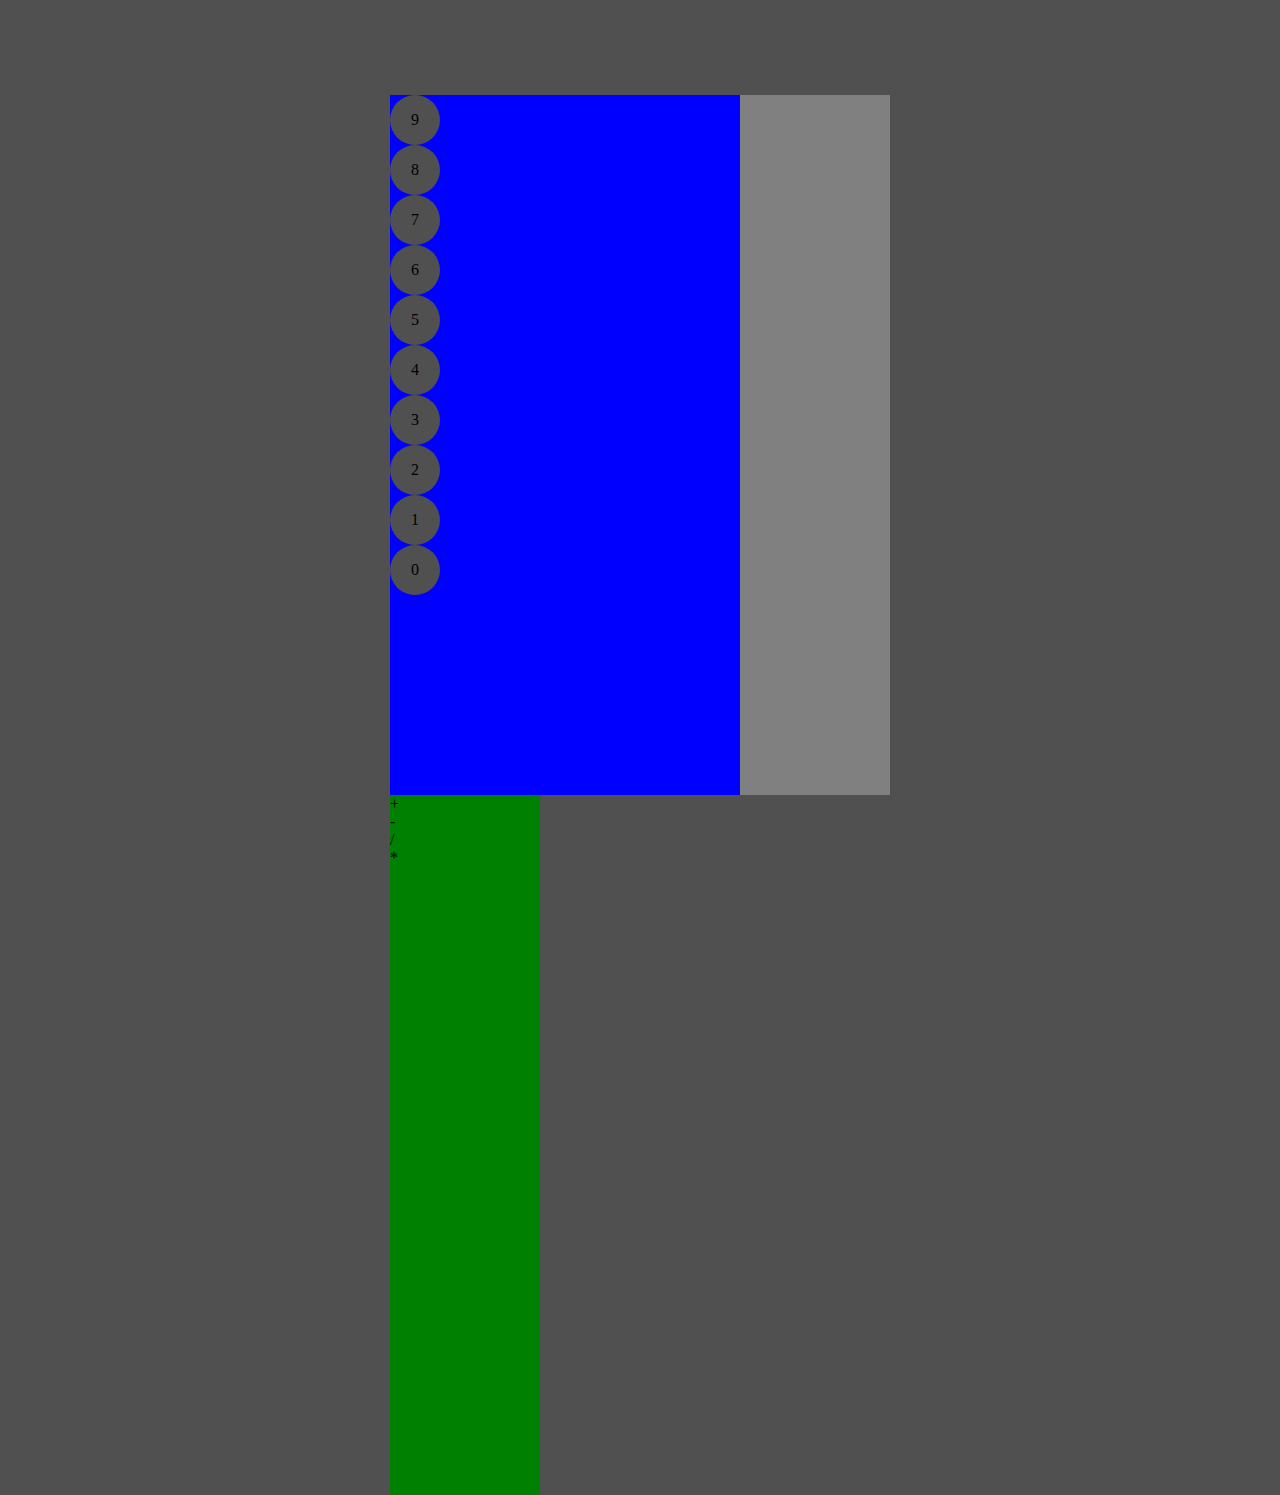
==== calculadora/index.html @ 582839f5 "text" ====
<!DOCTYPE html>
<html lang="en">
<head>
    <meta charset="UTF-8">
    <meta http-equiv="X-UA-Compatible" content="IE=edge">
    <meta name="viewport" content="width=device-width, initial-scale=1.0">
    <link rel="stylesheet" href="style.css">
    <title>Calculadora</title>
</head>
<body>
    <main>
        <div id="resultado"></div>
        <div id="esq">
            <div class="btn" id="nove">9</div>
            <div class="btn" id="oito">8</div>
            <div class="btn" id="sete">7</div>
            <div class="btn" id="seis">6</div>
            <div class="btn" id="cinco">5</div>
            <div class="btn" id="quatro">4</div>
            <div class="btn" id="tres">3</div>
            <div class="btn" id="dois">2</div>
            <div class="btn" id="um">1</div>
            <div class="btn" id="zero">0</div>
        </div>
        <div id="dir">
            <div id="add">+</div>
            <div id="sub">-</div>
            <div id="div">/</div>
            <div id="mult">*</div>
            <div id="resultBtn"></div>
        </div>
    </main>
    <script src="script.js"></script>
</body>
</html>
---- calculadora/style.css ----
@charset "UTF-8";

body {
    display: flex;
    justify-content: center;
    align-items: center;
    background-color: #505050;
    height: 97vh;
}

main {
    height: 700px;
    width: 500px;
    background-color: gray;
}

div#esq {
    display: inline-block;
    background-color: blue;
    width: 70%;
    height: 100%;
}

div#dir {
    display: inline-block;
    background-color: green;
    width: 30%;
    height: 100%;
}

div.btn {
    display: flex;
    align-items: center;
    justify-content: center;
    height: 50px;
    width: 50px;
    border-radius: 50%;
    background-color: #505050;
}
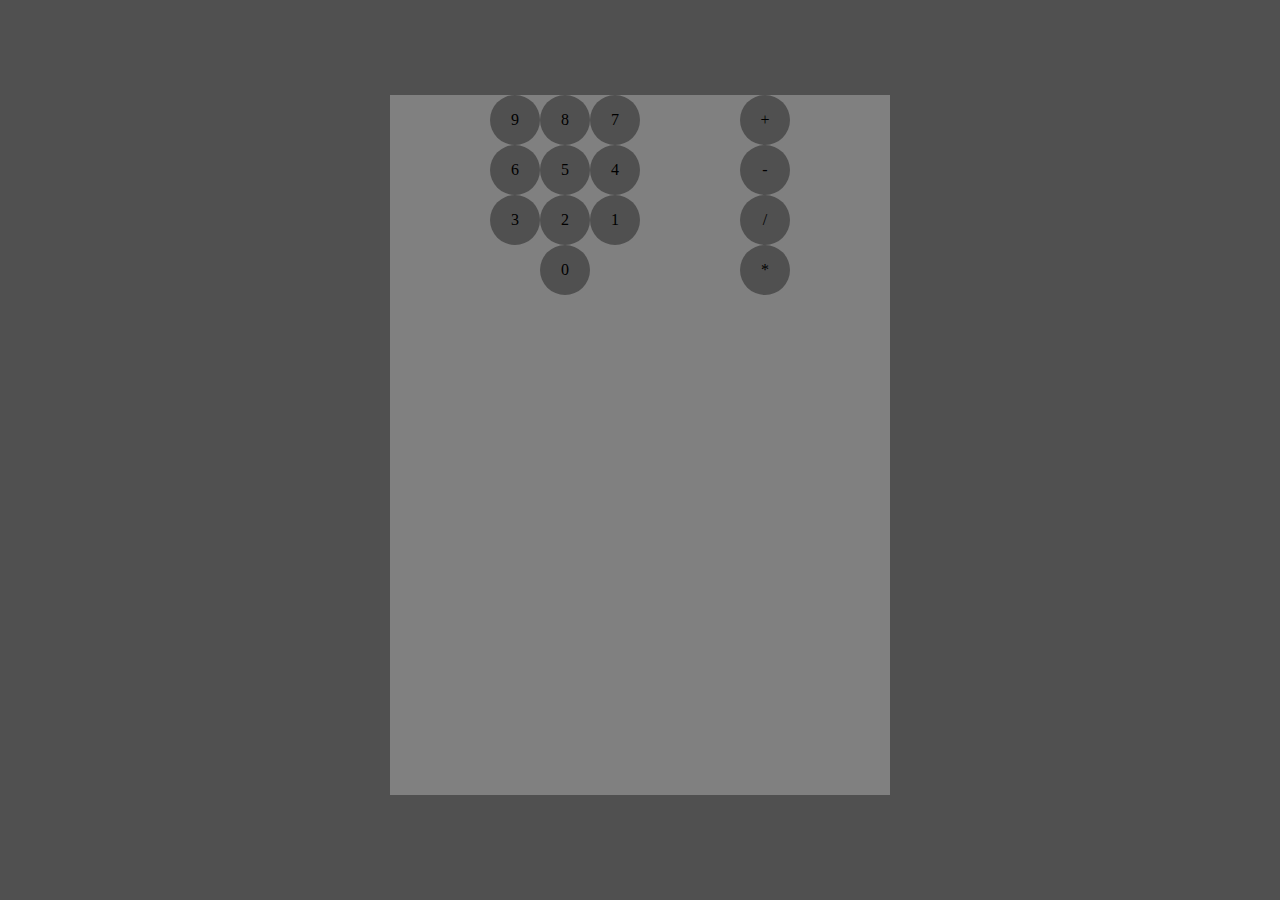
==== commit 86bdee87: "t" ====
--- a/calculadora/index.html
+++ b/calculadora/index.html
@@ -11,22 +11,30 @@
     <main>
         <div id="resultado"></div>
         <div id="esq">
-            <div class="btn" id="nove">9</div>
-            <div class="btn" id="oito">8</div>
-            <div class="btn" id="sete">7</div>
-            <div class="btn" id="seis">6</div>
-            <div class="btn" id="cinco">5</div>
-            <div class="btn" id="quatro">4</div>
-            <div class="btn" id="tres">3</div>
-            <div class="btn" id="dois">2</div>
-            <div class="btn" id="um">1</div>
-            <div class="btn" id="zero">0</div>
+            <div>
+                <div class="btn" id="nove">9</div>
+                <div class="btn" id="oito">8</div>
+                <div class="btn" id="sete">7</div>
+            </div>
+            <div>
+                <div class="btn" id="seis">6</div>
+                <div class="btn" id="cinco">5</div>
+                <div class="btn" id="quatro">4</div>
+            </div>
+            <div>
+                <div class="btn" id="tres">3</div>
+                <div class="btn" id="dois">2</div>
+                <div class="btn" id="um">1</div>
+            </div>
+            <div>
+                <div class="btn" id="zero">0</div>
+            </div>
         </div>
         <div id="dir">
-            <div id="add">+</div>
-            <div id="sub">-</div>
-            <div id="div">/</div>
-            <div id="mult">*</div>
+            <div class="btn" id="add">+</div>
+            <div class="btn" id="sub">-</div>
+            <div class="btn" id="div">/</div>
+            <div class="btn" id="mult">*</div>
             <div id="resultBtn"></div>
         </div>
     </main>
--- a/calculadora/style.css
+++ b/calculadora/style.css
@@ -9,21 +9,26 @@
 }
 
 main {
+    display: flex;
     height: 700px;
     width: 500px;
     background-color: gray;
 }
 
 div#esq {
-    display: inline-block;
-    background-color: blue;
+    display: flex;
+    flex-direction: column;
+    align-items: center;
     width: 70%;
     height: 100%;
 }
 
+div#esq > div {
+    display: flex;
+    justify-content: center;
+}
+
 div#dir {
-    display: inline-block;
-    background-color: green;
     width: 30%;
     height: 100%;
 }
@@ -36,4 +41,5 @@
     width: 50px;
     border-radius: 50%;
     background-color: #505050;
+    cursor: pointer;
 }
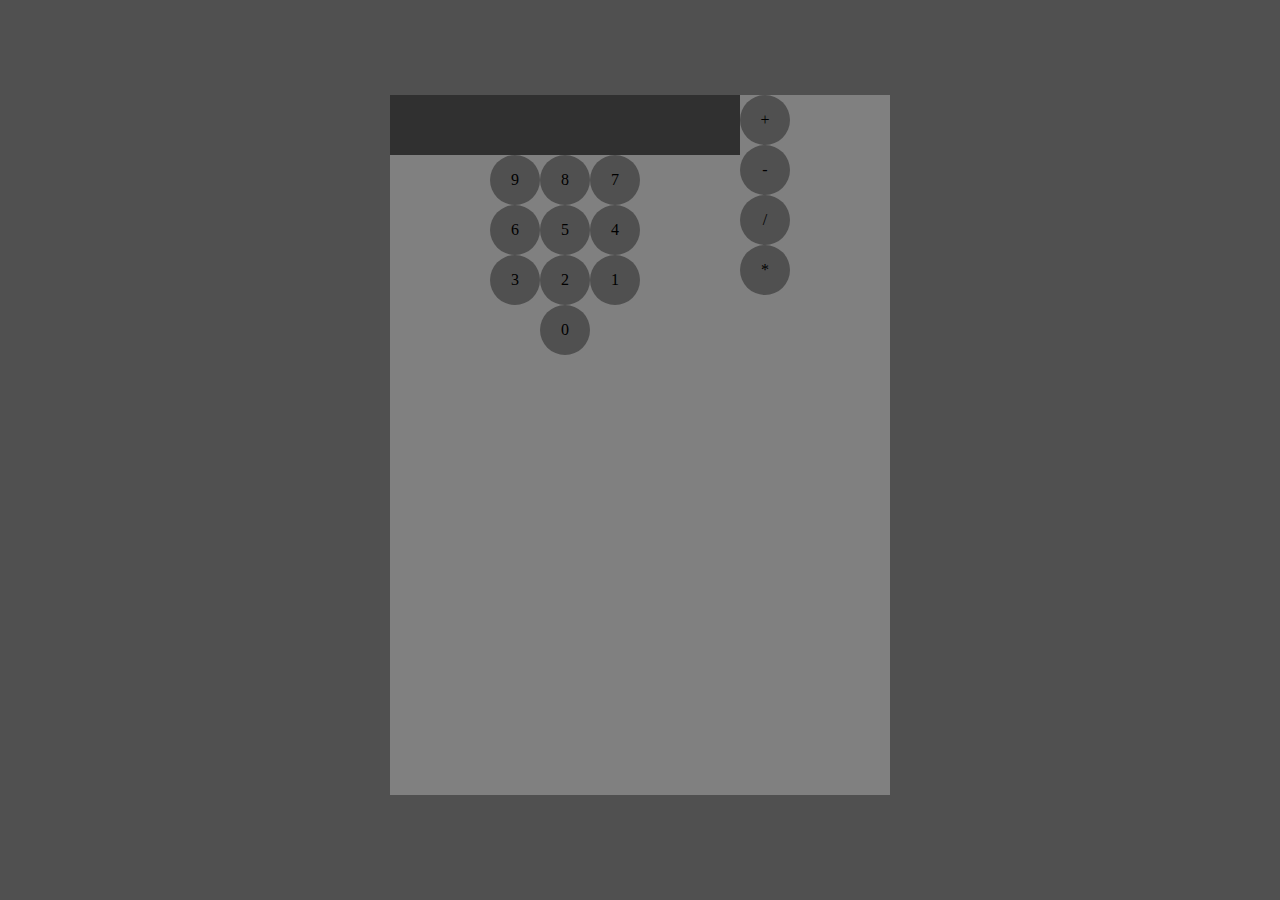
==== commit 2bfa5346: "p" ====
--- a/calculadora/index.html
+++ b/calculadora/index.html
@@ -9,8 +9,8 @@
 </head>
 <body>
     <main>
-        <div id="resultado"></div>
         <div id="esq">
+            <div id="resultado"></div>
             <div>
                 <div class="btn" id="nove">9</div>
                 <div class="btn" id="oito">8</div>
--- a/calculadora/style.css
+++ b/calculadora/style.css
@@ -23,6 +23,12 @@
     height: 100%;
 }
 
+div#resultado {
+    height: 60px;
+    width: 100%;
+    background-color: #000000a0;
+}
+
 div#esq > div {
     display: flex;
     justify-content: center;
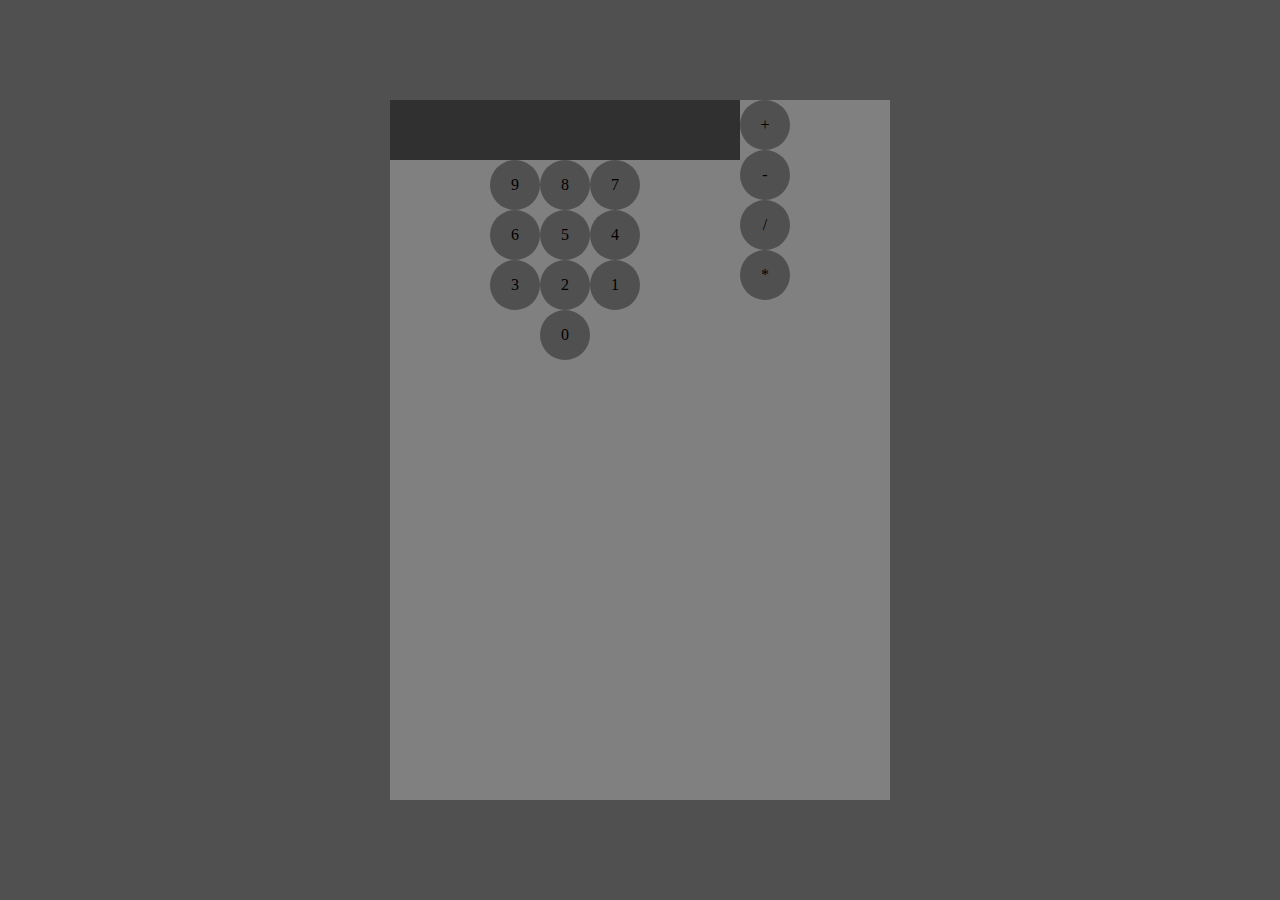
==== commit 30072a0a: "Cmç o projeto da calculadora" ====
--- a/calculadora/index.html
+++ b/calculadora/index.html
@@ -10,24 +10,24 @@
 <body>
     <main>
         <div id="esq">
-            <div id="resultado"></div>
+            <div id="resultadoDiv"><p id="resultado"></p></div>
             <div>
-                <div class="btn" id="nove">9</div>
-                <div class="btn" id="oito">8</div>
-                <div class="btn" id="sete">7</div>
+                <div onclick="btnClicou(9)" class="btn" id="nove">9</div>
+                <div onclick="btnClicou(8)" class="btn" id="oito">8</div>
+                <div onclick="btnClicou(7)" class="btn" id="sete">7</div>
             </div>
             <div>
-                <div class="btn" id="seis">6</div>
-                <div class="btn" id="cinco">5</div>
-                <div class="btn" id="quatro">4</div>
+                <div onclick="btnClicou(6)" class="btn" id="seis">6</div>
+                <div onclick="btnClicou(5)" class="btn" id="cinco">5</div>
+                <div onclick="btnClicou(4)" class="btn" id="quatro">4</div>
             </div>
             <div>
-                <div class="btn" id="tres">3</div>
-                <div class="btn" id="dois">2</div>
-                <div class="btn" id="um">1</div>
+                <div onclick="btnClicou(3)" class="btn" id="tres">3</div>
+                <div onclick="btnClicou(2)" class="btn" id="dois">2</div>
+                <div onclick="btnClicou(1)" class="btn" id="um">1</div>
             </div>
             <div>
-                <div class="btn" id="zero">0</div>
+                <div onclick="btnClicou(0)" class="btn" id="zero">0</div>
             </div>
         </div>
         <div id="dir">
--- a/calculadora/style.css
+++ b/calculadora/style.css
@@ -1,11 +1,17 @@
 @charset "UTF-8";
+
+* {
+    margin: 0;
+    padding: 0;
+    box-sizing: border-box;
+}
 
 body {
     display: flex;
     justify-content: center;
     align-items: center;
     background-color: #505050;
-    height: 97vh;
+    height: 100vh;
 }
 
 main {
@@ -23,10 +29,17 @@
     height: 100%;
 }
 
-div#resultado {
+div#resultadoDiv {
+    display: flex;
+    align-items: center;
+    justify-content: center;
     height: 60px;
     width: 100%;
     background-color: #000000a0;
+}
+
+p#resultado {
+    color: white;
 }
 
 div#esq > div {
